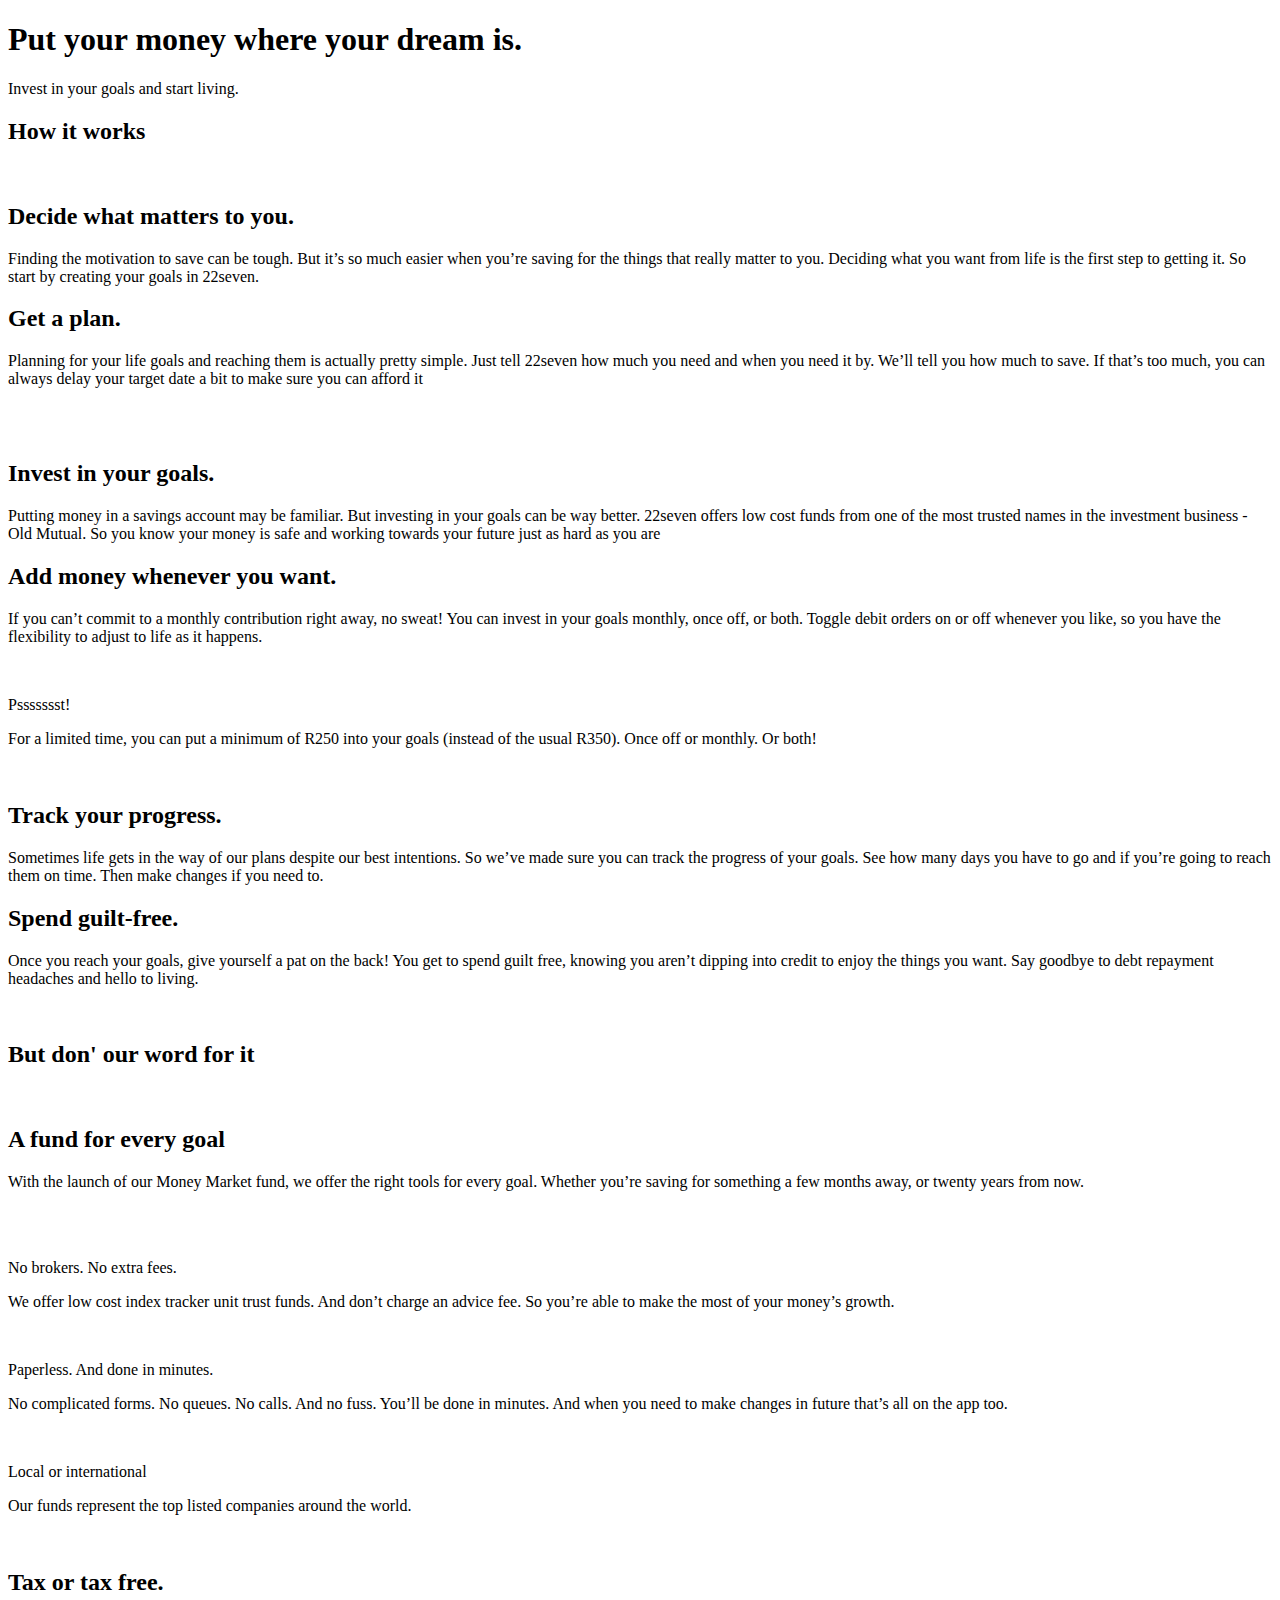
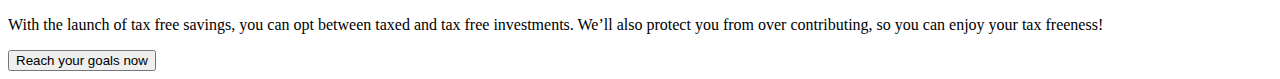
==== invest-your-goals.html @ 9bbea817 "Added invest page" ====
<!DOCTYPE html>
<html lang="en">
<head>
   <meta charset="UTF-8">
   <meta name="viewport" content="width=device-width, initial-scale=1.0">
   <meta http-equiv="X-UA-Compatible" content="ie=edge">
   <title>Document</title>
</head>
<body>
   <div>
      <h1>Put your money where your dream is.</h1>
      <p>Invest in your goals and start living.</p>
   </div> <!-- Header container -->

   <div>
      <h2>How it works</h2>
   </div>

   <div>
      <div><img src="section1.jpg" alt=""></div>
      <div>
         <h2>Decide what matters to you.</h2>
         <p>Finding the motivation to save can be tough. But it’s so much easier when you’re saving for the things that really matter to you.

            Deciding what you want from life is the first step to getting it. So start by creating your goals in 22seven.</p>
      </div>
   </div> <!-- invest section 1 container -->

   <div>
      <div>
         <h2>Get a plan.</h2>
         <p>Planning for your life goals and reaching them is actually pretty simple. Just tell 22seven how much you need and when you need it by. We’ll tell you how much to save. If that’s too much, you can always delay your target date a bit to make sure you can afford it</p>
      </div>
      <div><img src="section2.jpg" alt=""></div>
   </div> <!-- invest section 2 container -->

   <div>
      <div><img src="section3.jpg" alt=""></div>
      <div>
         <h2>Invest in your goals.</h2>
         <p>Putting money in a savings account may be familiar. But investing in your goals can be way better.

            22seven offers low cost funds from one of the most trusted names in the investment business - Old Mutual. So you know your money is safe and working towards your future just as hard as you are</p>
      </div>
   </div> <!-- invest section 3 container -->

   <div>
      <div>
         <h2>Add money whenever you want.</h2>
         <p>If you can’t commit to a monthly contribution right away, no sweat! You can invest in your goals monthly, once off, or both. Toggle debit orders on or off whenever you like, so you have the flexibility to adjust to life as it happens.</p>
      </div>
      <div><img src="section4.jpg" alt=""></div>
   </div> <!-- invest section 4 container -->

   <div>
      <p>Pssssssst!</p>
      <p>For a limited time, you can put a minimum of R250 into your goals (instead of the usual R350). Once off or monthly. Or both!</p>         
   </div> <!-- psst container -->

   <div>
      <div><img src="section5.jpg" alt=""></div>
      <div>
         <h2>Track your progress.</h2>
         <p>Sometimes life gets in the way of our plans despite our best intentions. So we’ve made sure you can track the progress of your goals. See how many days you have to go and if you’re going to reach them on time. Then make changes if you need to.</p>
      </div>
   </div> <!-- invest section 5 container -->

   <div>
      <div>
         <h2>Spend guilt-free.</h2>
         <p>Once you reach your goals, give yourself a pat on the back! You get to spend guilt free, knowing you aren’t dipping into credit to enjoy the things you want. Say goodbye to debt repayment headaches and hello to living.</p>
      </div>
      <div><img src="section6.jpg" alt=""></div>
   </div> <!-- invest section 6 container -->

   <div>
      <h2>But don&apos; our word for it</h2>
      <div>
         <img src="twitter" alt="">
      </div>
   </div> <!-- social media container -->

   <div>
      <h2>A fund for every goal</h2>
      <p>With the launch of our Money Market fund, we offer the right tools for every goal. Whether you’re saving for something a few months away, or twenty years from now.</p>
      <div>
         <img src="fund1" alt="">
         <img src="fund2" alt="">
         <img src="fund3" alt="">
         <img src="fund4" alt="">
      </div>
   </div> <!-- funds container -->

   <div>
      <div>
         <img src="noBrokers" alt="">
         <p>No brokers. No extra fees.</p>
         <p>We offer low cost index tracker unit trust funds. And don’t charge an advice fee. So you’re able to make the most of your money’s growth.</p>
      </div>
      <div>
         <img src="paperless" alt="">
         <p>Paperless. And done in minutes.</p>
         <p>No complicated forms. No queues. No calls. And no fuss. You’ll be done in minutes. And when you need to make changes in future that’s all on the app too.</p>
      </div>
      <div>
         <img src="localorint" alt="">
         <p>Local or international</p>
         <p>Our funds represent the top listed companies around the world.</p>
      </div>
   </div> <!-- invest features container -->

   <div>
      <img src="taxortaxfree" alt="">
      <h2>Tax or tax free.</h2>
      <p>With the launch of tax free savings, you can opt between taxed and tax free investments. We’ll also protect you from over contributing, so you can enjoy your tax freeness!</p>
      <button>Reach your goals now</button>
   </div>
</body>
</html>
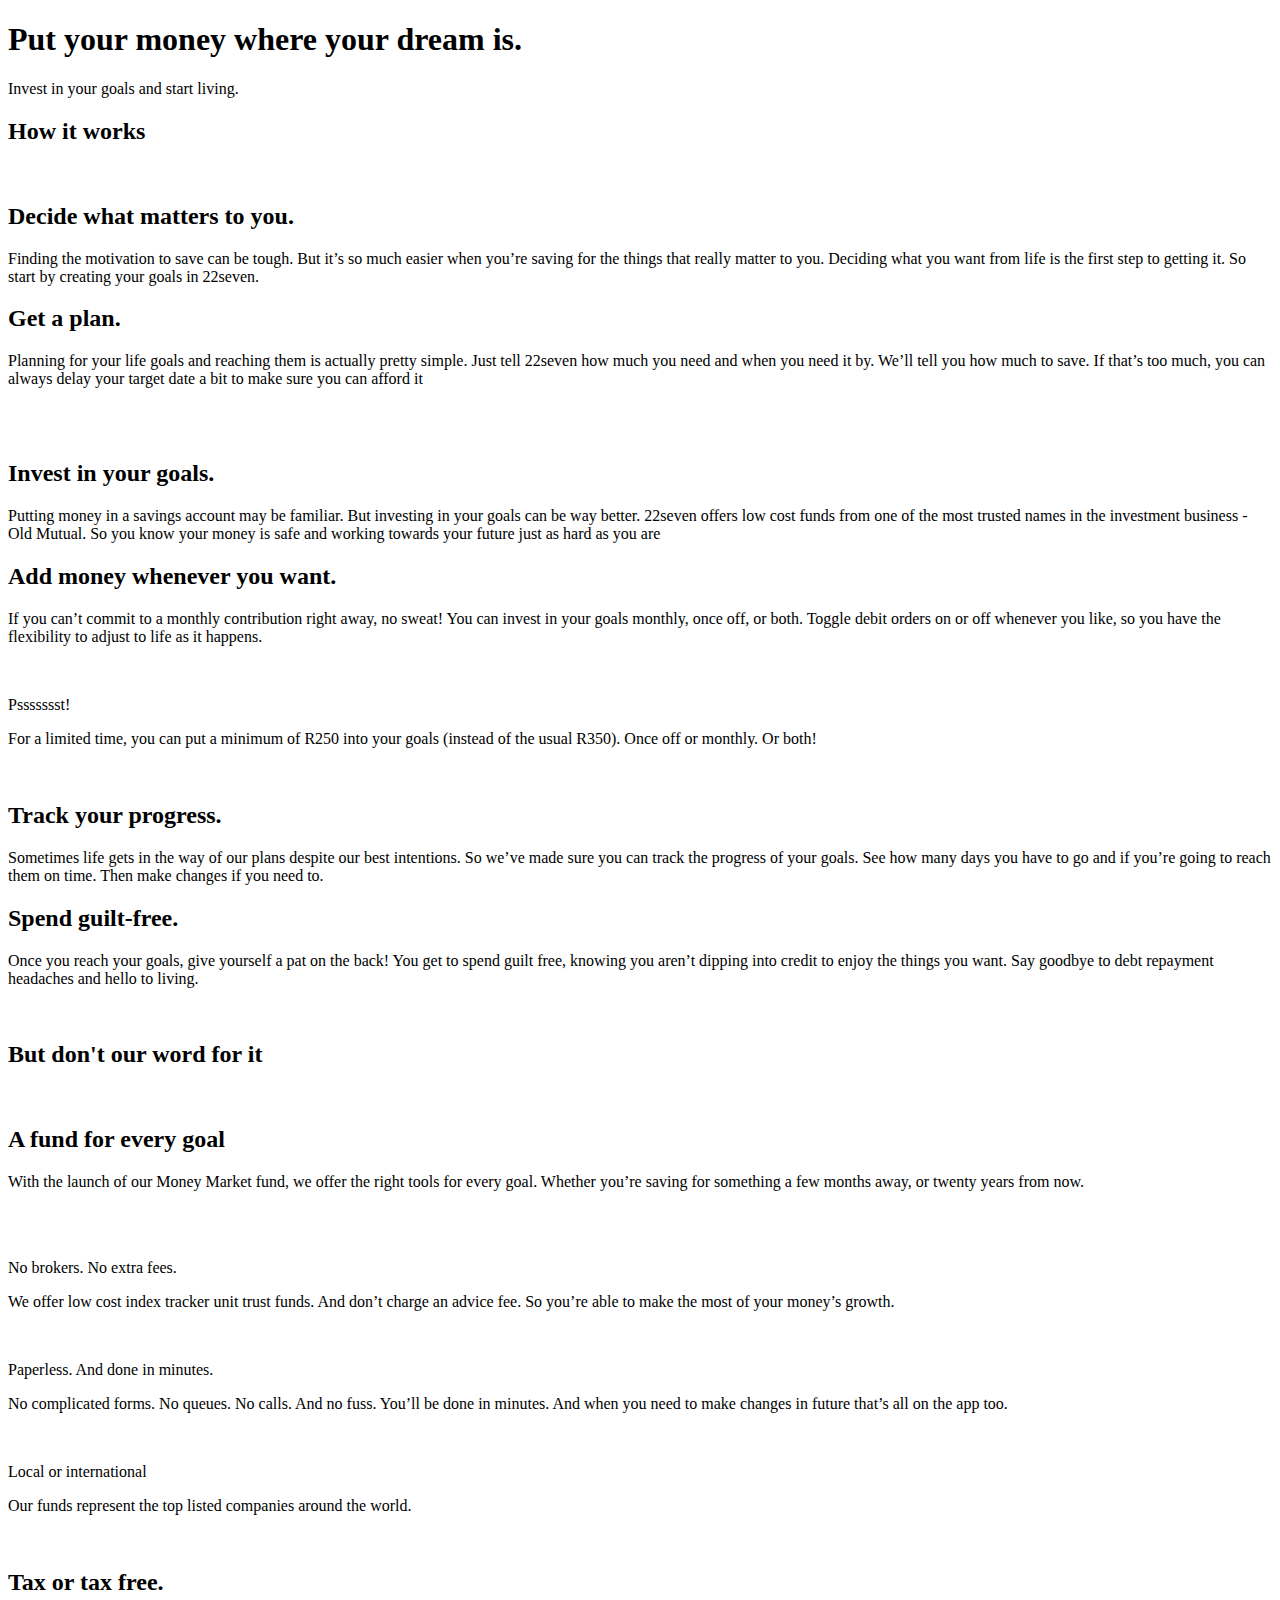
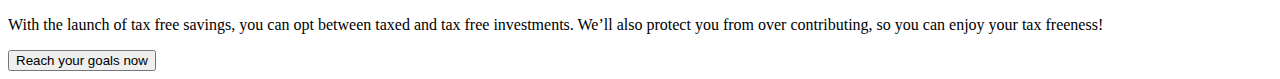
==== commit 96cd9b28: "Added about page" ====
--- a/invest-your-goals.html
+++ b/invest-your-goals.html
@@ -74,7 +74,7 @@
    </div> <!-- invest section 6 container -->
 
    <div>
-      <h2>But don&apos; our word for it</h2>
+      <h2>But don&apos;t our word for it</h2>
       <div>
          <img src="twitter" alt="">
       </div>
